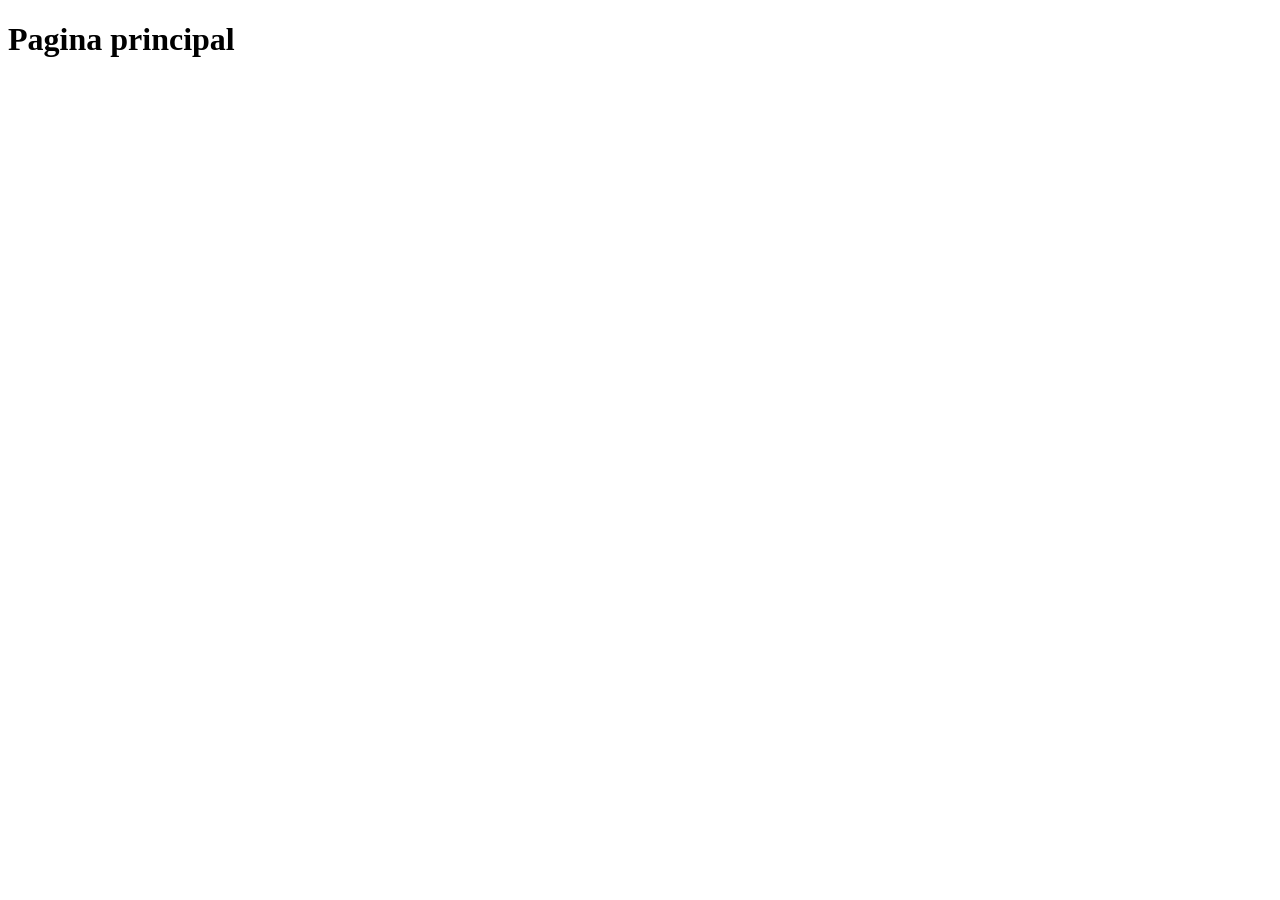
==== index.html @ d101295c "Enter" ====
<!DOCTYPE html>
<html lang="en">
<head>
    <meta charset="UTF-8">
    <meta http-equiv="X-UA-Compatible" content="IE=edge">
    <meta name="viewport" content="width=device-width, initial-scale=1.0">
    <title>Pagina principal</title>
</head>
<body>
    <h1>Pagina principal</h1>
    
</body>
</html>
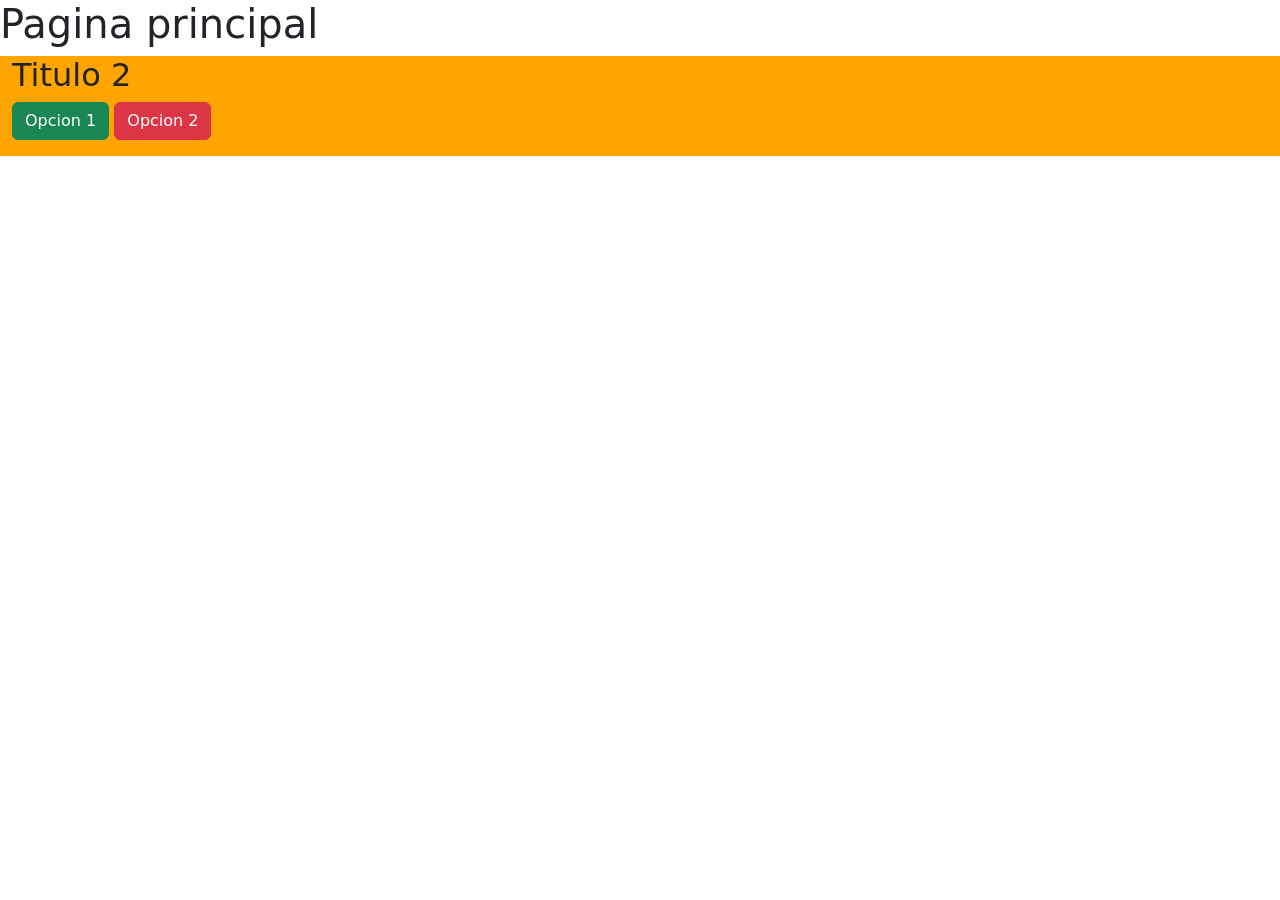
==== commit 16cb68bd: "Se agrega botstrap a Index" ====
--- a/index.html
+++ b/index.html
@@ -5,9 +5,35 @@
     <meta http-equiv="X-UA-Compatible" content="IE=edge">
     <meta name="viewport" content="width=device-width, initial-scale=1.0">
     <title>Pagina principal</title>
+
+    <!-- CSS only -->
+<link href="https://cdn.jsdelivr.net/npm/bootstrap@5.1.0/dist/css/bootstrap.min.css" rel="stylesheet" 
+    integrity="sha384-KyZXEAg3QhqLMpG8r+8fhAXLRk2vvoC2f3B09zVXn8CA5QIVfZOJ3BCsw2P0p/We" crossorigin="anonymous">
+
+    <style>
+        div { background-color: orange;}
+    </style>
 </head>
 <body>
     <h1>Pagina principal</h1>
-    
+    <!-- CONTENEDOR PADRE-->
+    <div class="container-fluid">
+        <!--FILA -->
+        <div class="row">
+            <!--COLUMNA-->
+            <div class="col-md-12">
+                <!--MOSTRAR CONTENIDO-->
+                <div>
+                    <h2>Titulo 2</h2>
+                    <p>
+                        <a class="btn btn-success" href="">Opcion 1</a>
+                        <a class="btn btn-danger" href="">Opcion 2</a>
+
+                    </p>
+                </div>
+            </div>
+        </div>
+
+    </div>
 </body>
 </html>
